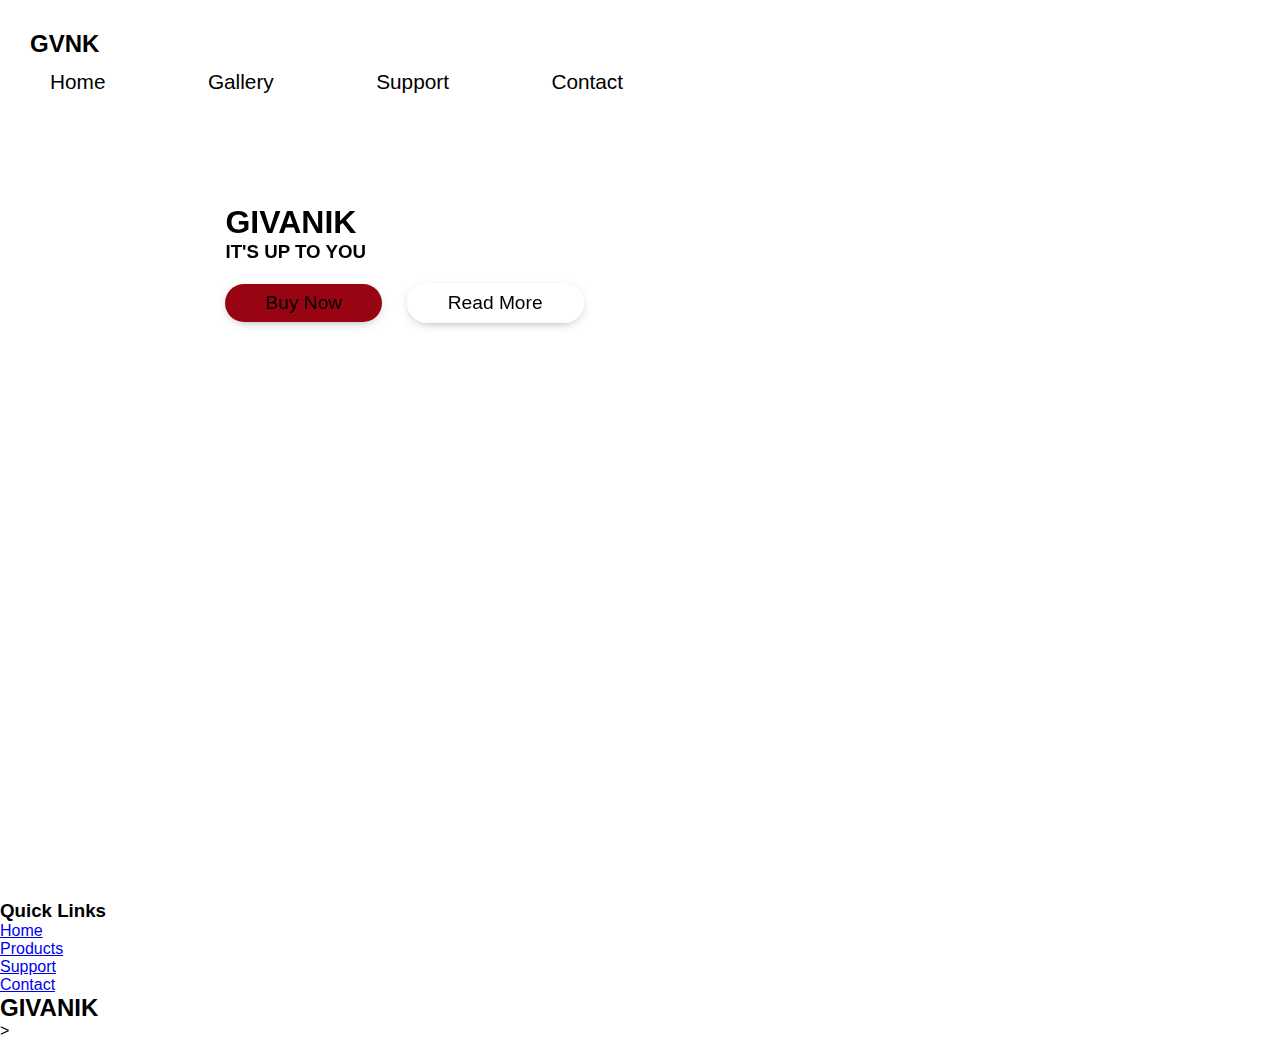
==== website_gvnk/static/index.html @ b4c8f2ec "The footer was created in the HTML" ====
<!DOCTYPE html>

<html>
	<head>
		<meta charset="utf-8">
		<meta http-equiv="X-UA-Compatible" content="IE=edge">
		<title></title>
		<meta name="description" content="">
		<meta name="viewport" content="width=device-width, initial-scale=1">
		<link rel="stylesheet" href="css/style.css">
		
		<link href="https://cdn.jsdelivr.net/npm/bootstrap@5.1.3/dist/css/bootstrap.min.css" rel="stylesheet" integrity="sha384-1BmE4kWBq78iYhFldvKuhfTAU6auU8tT94WrHftjDbrCEXSU1oBoqyl2QvZ6jIW3" crossorigin="anonymous">
		
		<link href="https://unpkg.com/aos@2.3.1/dist/aos.css" rel="stylesheet">

		<link rel="stylesheet" href="https://use.fontawesome.com/releases/v5.15.4/css/all.css" integrity="sha384-DyZ88mC6Up2uqS4h/KRgHuoeGwBcD4Ng9SiP4dIRy0EXTlnuz47vAwmeGwVChigm" crossorigin="anonymous">

            
	</head>
	<body>

		<!-- Hero -->
		<div class="hero" id "home">
			<header>
				<nav class="navbar">
					<div class="brand">
						<h2>GVNK</h2>
					</div>
					<!-- Creating the menu -->
					<ul class="menu" id="menu">
						<li><a href="#">Home</a></li>
						<li><a href="#">Gallery</a></li>
						<li><a href="#">Support</a></li>
						<li><a href="#">Contact</a></li>
					</ul>
					<div class="menu-bar">
						<i class="fas fa-bars" id="menu-bar"></i>
					</div>
				</nav>	
			</header>
		<!-- Title Page -->
			
				<main class="main">
					<div data-aos="fade-right" data-aos-duration="2000">

						<div class="content-info">
							<h1 class="display-1">GIVANIK</h1>
							<h3>IT'S UP TO YOU</h3>	
							<div class="button-content">
								<button class="btn-toBuy">Buy Now</button>
								<button class= "read-more">Read More</button>
							</div>
						</div>
					</div>
					<div data-aos="fade-left" data-aos-duration="2000">
						<img src="https://res.cloudinary.com/nikiing/image/upload/v1636472099/2_mccptu.png" alt="">
					</div>
					
				</main>
			</div>
		</section>
		<!-- FOOTER SECTION -->
		<footer class="footer" id="contact">
			<div class="quicklinks">
				<h3 class="text-center">Quick Links</h3>
				<ul>
					<li><a href="#home">Home</a></li>
					<li><a href="#products">Products</a></li>
					<li><a href="#support">Support</a></li>
					<li><a href="#contact">Contact</a></li>
				
				</ul>
			</div>
			<div class="brand">
				<h2 class="brand-name">GIVANIK</h2>
			</div>
			<div class="social-network">
				<i class="fab fa-instagram"></i>
				<i class="fab fa-twitter"></i>
				<i class="fab fa-facebook-f"></i>

			</div>
		</footer>>
		
		<script src="https://unpkg.com/aos@2.3.1/dist/aos.js"></script>
		<script src=" js/scripts.js"></script>
		</div>
	</body>
</html>
---- website_gvnk/static/css/style.css ----
@import url('https://fonts.googleapis.com/css2?family=Roboto:ital,wght@0,100;0,400;0,500;0,900;1,300&display=swap');
@import 'mediaqueries.css';

* {
    margin: 0;
    padding: 0;
    box-sizing: border-box;
}

html {
    scroll-behavior: smooth;
}
body {
    font-family: 'Roboro', sans-serif;

}


.hero{
    width: 100vw;
    height: 100vh;
    background-image: url(https://res.cloudinary.com/nikiing/image/upload/v1635990112/image-gvnk_uj40je.png);
    max-width: 100%;
    background-repeat: no-repeat;
    background-size: cover;

}

.navbar{
    display: frig;
    grid-template-columns: repeat(9, 1fr);
    padding: 30px;
}

.navbar .brand {
    color:black
}



.navbar .menu {

    grid-column: 6 / 9;
    display: flex;
    margin-top: 12px;
}

.menu li {
    list-style: none;

}
.menu li a {
    text-decoration: none;
    margin-right: 3em;
    font-size: 1.3em;
    color: black;
    font-weight: 200;
    padding: 10px 20px;
    
}

.menu li a:hover{
    background-color:#980412;
    transition: all .3s;
    color: white;
    
    
}

.menu-bar {
    display: none;
}


/* MAIN SECTION */

.main {
    display: flex;
    justify-content: space-around;
    align-items: center;

}

.content-info {
    margin-top: 5em;
    color: black;

}

button{
    cursor: pointer;
    color: black;
    box-shadow: 0px 3px 14px -8px rgba(0,0,0,0.78);

}

button:hover   {
    box-shadow: none;
}

.btn-toBuy, .read-more{
    background-color: #980412;
    padding: 8px 40px;
    font-size: 1.2em;
    border-radius: 20px;
    border: none;
}

.read-more{
    background: none;
    border: 1px solid white;
    margin: 20px;
}

.main img{
    margin-top: -2.3em;
    
  
    

}
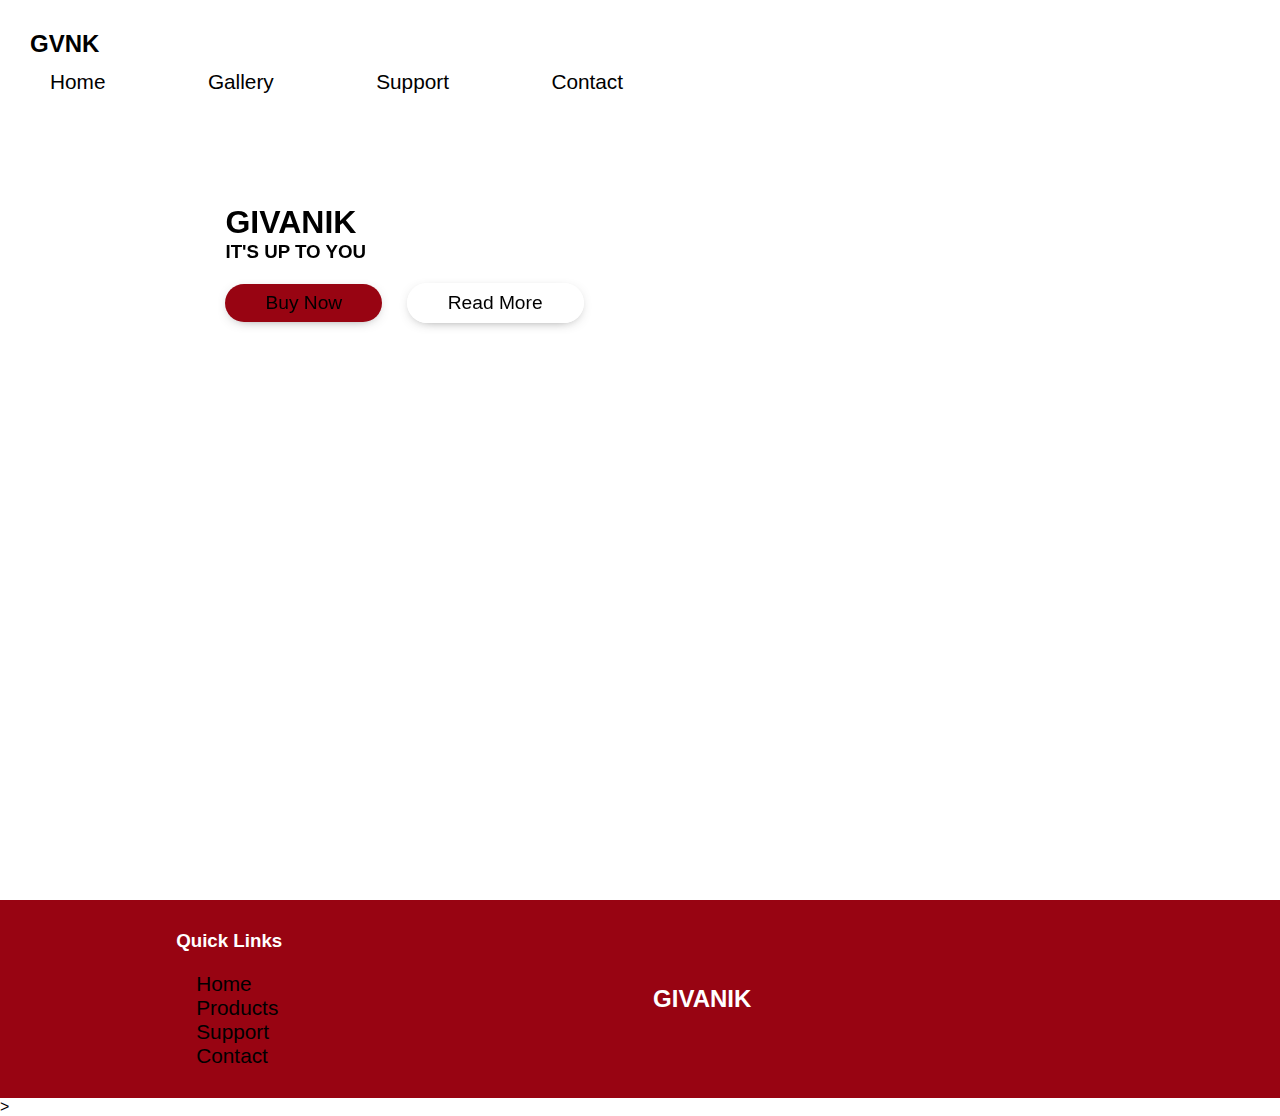
==== commit 1226c5ad: "error fixed in the HTML" ====
--- a/website_gvnk/static/index.html
+++ b/website_gvnk/static/index.html
@@ -64,7 +64,7 @@
 		<footer class="footer" id="contact">
 			<div class="quicklinks">
 				<h3 class="text-center">Quick Links</h3>
-				<ul>
+				<ul class="menu">
 					<li><a href="#home">Home</a></li>
 					<li><a href="#products">Products</a></li>
 					<li><a href="#support">Support</a></li>
--- a/website_gvnk/static/css/style.css
+++ b/website_gvnk/static/css/style.css
@@ -23,7 +23,7 @@
     max-width: 100%;
     background-repeat: no-repeat;
     background-size: cover;
-
+   
 }
 
 .navbar{
@@ -120,4 +120,26 @@
 
 }
 
+/* FOOTER SECTION */
 
+.footer {
+    background-color: #980412;
+    color: white;
+    padding: 30px;
+    display: flex;
+    justify-content: space-around;
+    align-items: center;
+}
+
+.footer .menu {
+    margin-top: 20px;
+}
+
+.footer .social-network .fab{
+    font-size: 1.8em;
+    margin: 10px;
+}
+
+.footer .social-network .fab:hover {
+    color: #f7b733 ;
+}
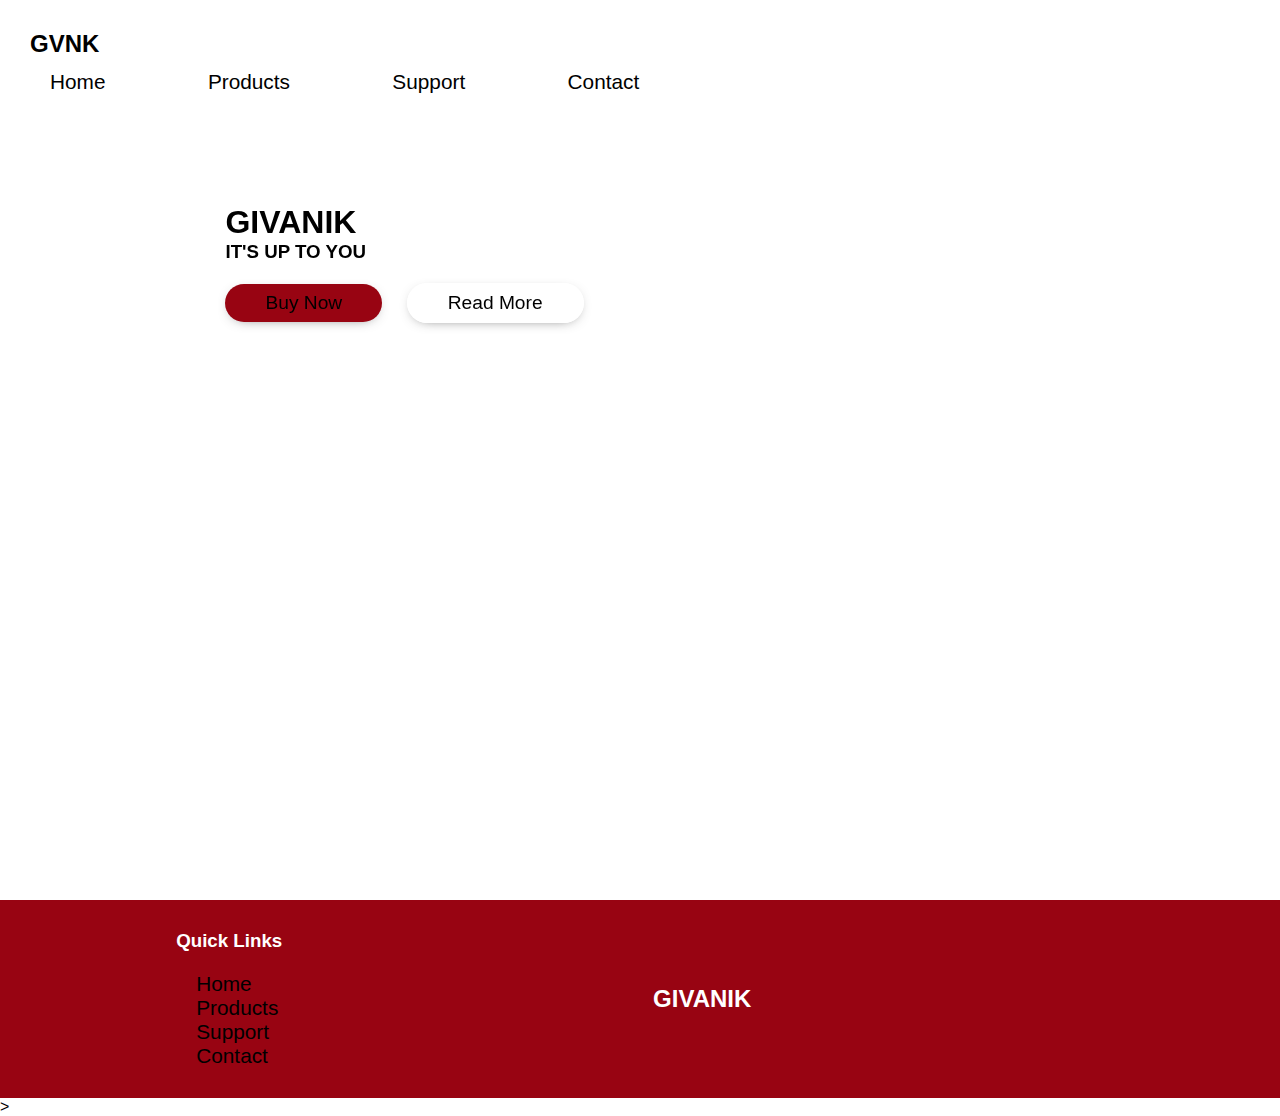
==== commit 4a5ee266: "The products.html and products-syle.css was created" ====
--- a/website_gvnk/static/index.html
+++ b/website_gvnk/static/index.html
@@ -30,7 +30,7 @@
 					<!-- Creating the menu -->
 					<ul class="menu" id="menu">
 						<li><a href="#">Home</a></li>
-						<li><a href="#">Gallery</a></li>
+						<li><a href="#">Products</a></li>
 						<li><a href="#">Support</a></li>
 						<li><a href="#">Contact</a></li>
 					</ul>
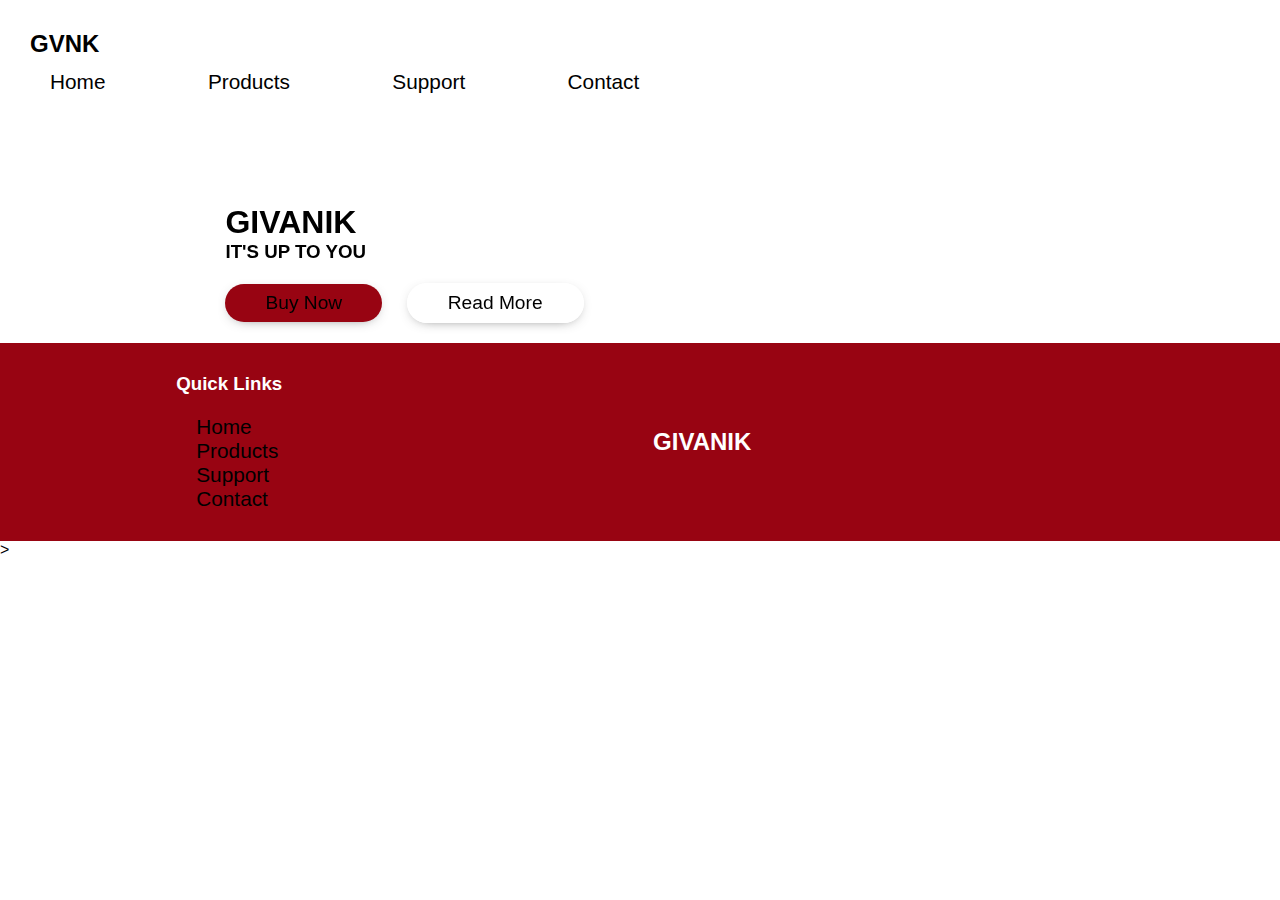
==== commit 96a77016: "Commit to organizing code" ====
--- a/website_gvnk/static/index.html
+++ b/website_gvnk/static/index.html
@@ -4,8 +4,7 @@
 <html>
 	<head>
 		<meta charset="utf-8">
-		<meta http-equiv="X-UA-Compatible" content="IE=edge">
-		<title></title>
+		<title>GIVANIK</title>
 		<meta name="description" content="">
 		<meta name="viewport" content="width=device-width, initial-scale=1">
 		<link rel="stylesheet" href="css/style.css">
@@ -21,7 +20,7 @@
 	<body>
 
 		<!-- Hero -->
-		<div class="hero" id "home">
+		<div class="hero" id= "home">
 			<header>
 				<nav class="navbar">
 					<div class="brand">
@@ -39,52 +38,52 @@
 					</div>
 				</nav>	
 			</header>
+			
 		<!-- Title Page -->
 			
-				<main class="main">
-					<div data-aos="fade-right" data-aos-duration="2000">
+			<main class="main">
+				<div data-aos="fade-right" data-aos-duration="2000">
 
-						<div class="content-info">
-							<h1 class="display-1">GIVANIK</h1>
-							<h3>IT'S UP TO YOU</h3>	
-							<div class="button-content">
-								<button class="btn-toBuy">Buy Now</button>
-								<button class= "read-more">Read More</button>
-							</div>
+					<div class="content-info">
+						<h1 class="display-1">GIVANIK</h1>
+						<h3>IT'S UP TO YOU</h3>	
+						<div class="button-content">
+							<button class="btn-toBuy">Buy Now</button>
+							<button class= "read-more">Read More</button>
 						</div>
 					</div>
-					<div data-aos="fade-left" data-aos-duration="2000">
-						<img src="https://res.cloudinary.com/nikiing/image/upload/v1636472099/2_mccptu.png" alt="">
-					</div>
+				</div>
+				<div data-aos="fade-left" data-aos-duration="2000">
+					<img src="https://res.cloudinary.com/nikiing/image/upload/v1636472099/2_mccptu.png" alt="">
+				</div>
+						
+			</main>
+			
+		<!-- FOOTER SECTION -->
+			<footer class="footer" id="contact">
+				<div class="quicklinks">
+					<h3 class="text-center">Quick Links</h3>
+					<ul class="menu">
+						<li><a href="#home">Home</a></li>
+						<li><a href="#products">Products</a></li>
+						<li><a href="#support">Support</a></li>
+						<li><a href="#contact">Contact</a></li>
 					
-				</main>
-			</div>
-		</section>
-		<!-- FOOTER SECTION -->
-		<footer class="footer" id="contact">
-			<div class="quicklinks">
-				<h3 class="text-center">Quick Links</h3>
-				<ul class="menu">
-					<li><a href="#home">Home</a></li>
-					<li><a href="#products">Products</a></li>
-					<li><a href="#support">Support</a></li>
-					<li><a href="#contact">Contact</a></li>
-				
-				</ul>
-			</div>
-			<div class="brand">
-				<h2 class="brand-name">GIVANIK</h2>
-			</div>
-			<div class="social-network">
-				<i class="fab fa-instagram"></i>
-				<i class="fab fa-twitter"></i>
-				<i class="fab fa-facebook-f"></i>
+					</ul>
+				</div>
+				<div class="brand">
+					<h2 class="brand-name">GIVANIK</h2>
+				</div>
+				<div class="social-network">
+					<i class="fab fa-instagram"></i>
+					<i class="fab fa-twitter"></i>
+					<i class="fab fa-facebook-f"></i>
 
-			</div>
-		</footer>>
-		
-		<script src="https://unpkg.com/aos@2.3.1/dist/aos.js"></script>
-		<script src=" js/scripts.js"></script>
+				</div>
+			</footer>>
+			
+			<script src="https://unpkg.com/aos@2.3.1/dist/aos.js"></script>
+			<script src=" js/scripts.js"></script>
 		</div>
 	</body>
 </html>
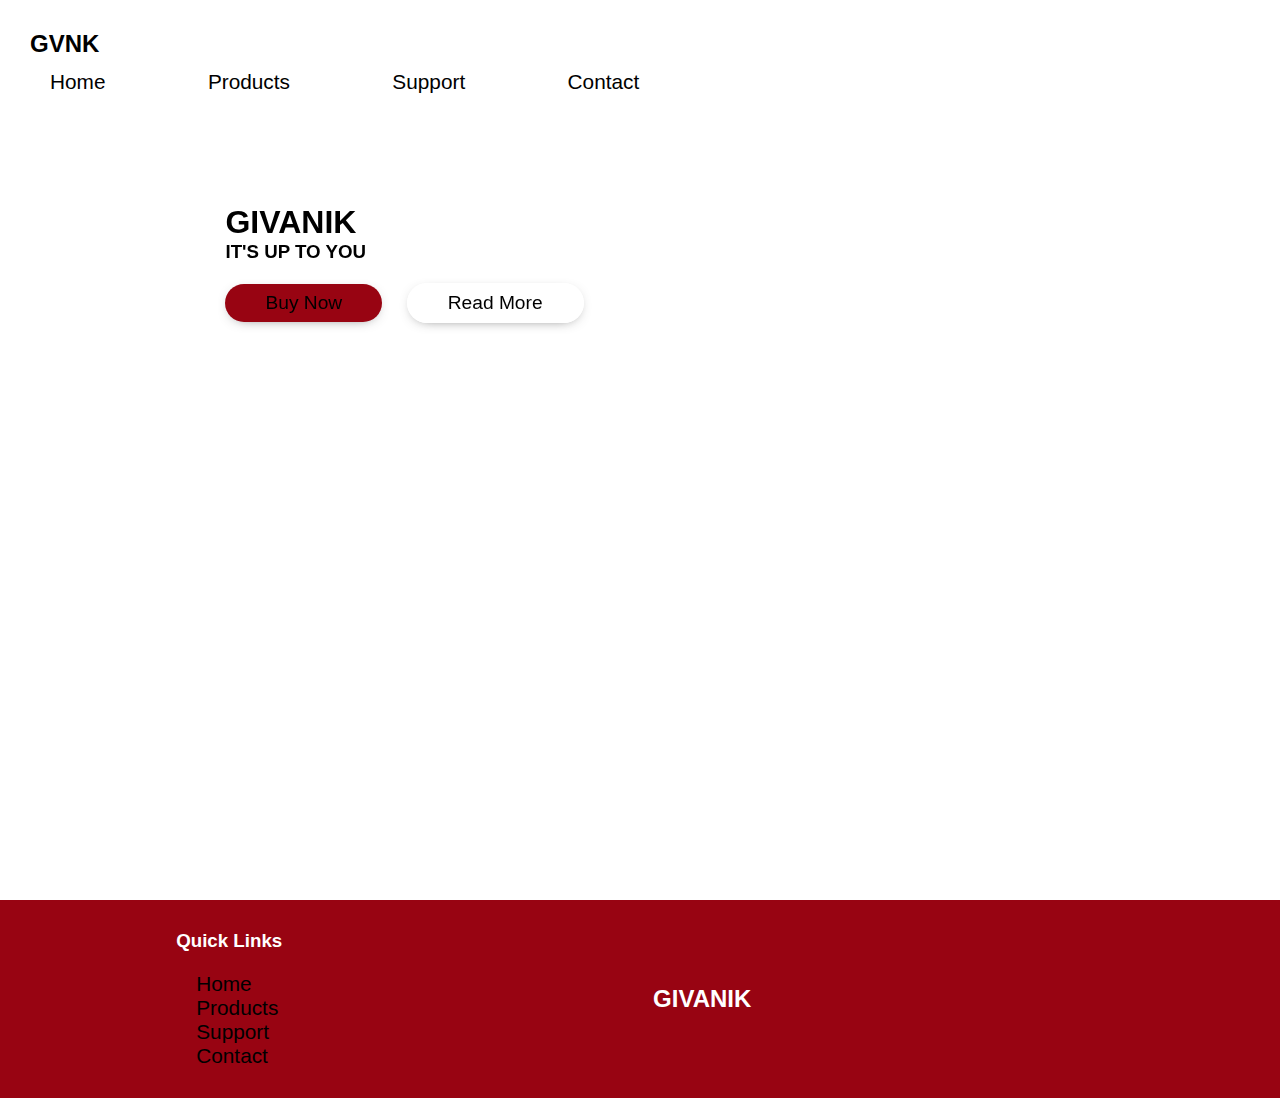
==== commit 1eed9851: "The footer section was created in the products.html (HTML/CSS)" ====
--- a/website_gvnk/static/index.html
+++ b/website_gvnk/static/index.html
@@ -41,23 +41,24 @@
 			
 		<!-- Title Page -->
 			
-			<main class="main">
-				<div data-aos="fade-right" data-aos-duration="2000">
+				<main class="main">
+					<div data-aos="fade-right" data-aos-duration="2000">
 
-					<div class="content-info">
-						<h1 class="display-1">GIVANIK</h1>
-						<h3>IT'S UP TO YOU</h3>	
-						<div class="button-content">
-							<button class="btn-toBuy">Buy Now</button>
-							<button class= "read-more">Read More</button>
+						<div class="content-info">
+							<h1 class="display-1">GIVANIK</h1>
+							<h3>IT'S UP TO YOU</h3>	
+							<div class="button-content">
+								<button class="btn-toBuy">Buy Now</button>
+								<button class= "read-more">Read More</button>
+							</div>
 						</div>
 					</div>
-				</div>
-				<div data-aos="fade-left" data-aos-duration="2000">
-					<img src="https://res.cloudinary.com/nikiing/image/upload/v1636472099/2_mccptu.png" alt="">
-				</div>
-						
-			</main>
+					<div data-aos="fade-left" data-aos-duration="2000">
+						<img src="https://res.cloudinary.com/nikiing/image/upload/v1636472099/2_mccptu.png" alt="">
+					</div>
+					
+				</main>
+			</div>
 			
 		<!-- FOOTER SECTION -->
 			<footer class="footer" id="contact">
@@ -80,7 +81,7 @@
 					<i class="fab fa-facebook-f"></i>
 
 				</div>
-			</footer>>
+			</footer>
 			
 			<script src="https://unpkg.com/aos@2.3.1/dist/aos.js"></script>
 			<script src=" js/scripts.js"></script>
--- a/website_gvnk/static/css/style.css
+++ b/website_gvnk/static/css/style.css
@@ -143,3 +143,4 @@
 .footer .social-network .fab:hover {
     color: #f7b733 ;
 }
+
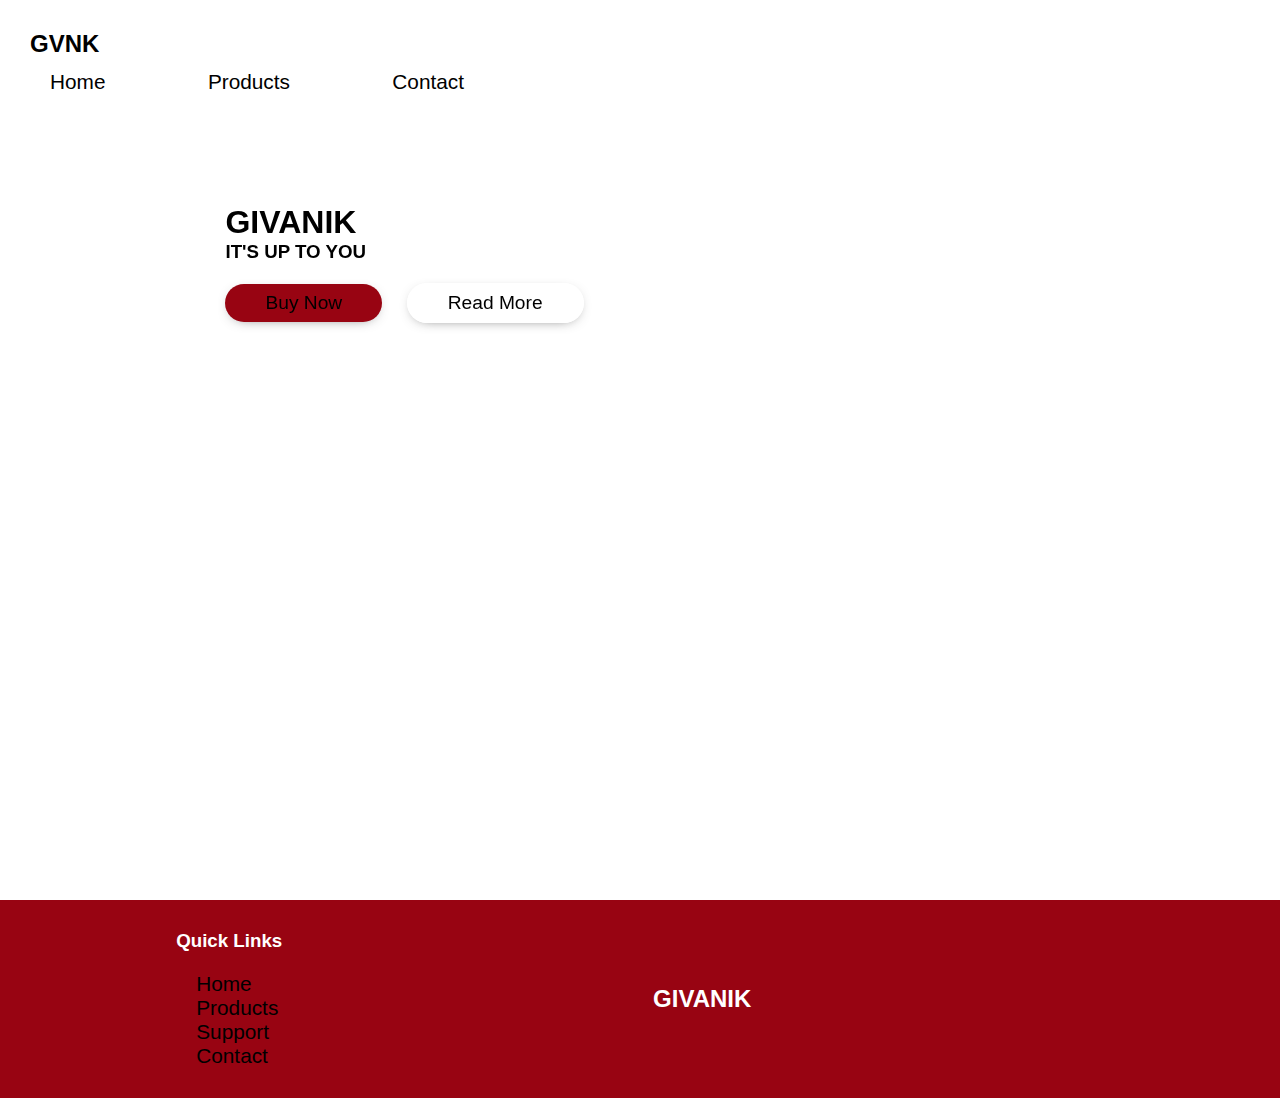
==== commit fccc6d28: "Commit to modify some code" ====
--- a/website_gvnk/static/index.html
+++ b/website_gvnk/static/index.html
@@ -30,7 +30,6 @@
 					<ul class="menu" id="menu">
 						<li><a href="#">Home</a></li>
 						<li><a href="#">Products</a></li>
-						<li><a href="#">Support</a></li>
 						<li><a href="#">Contact</a></li>
 					</ul>
 					<div class="menu-bar">
